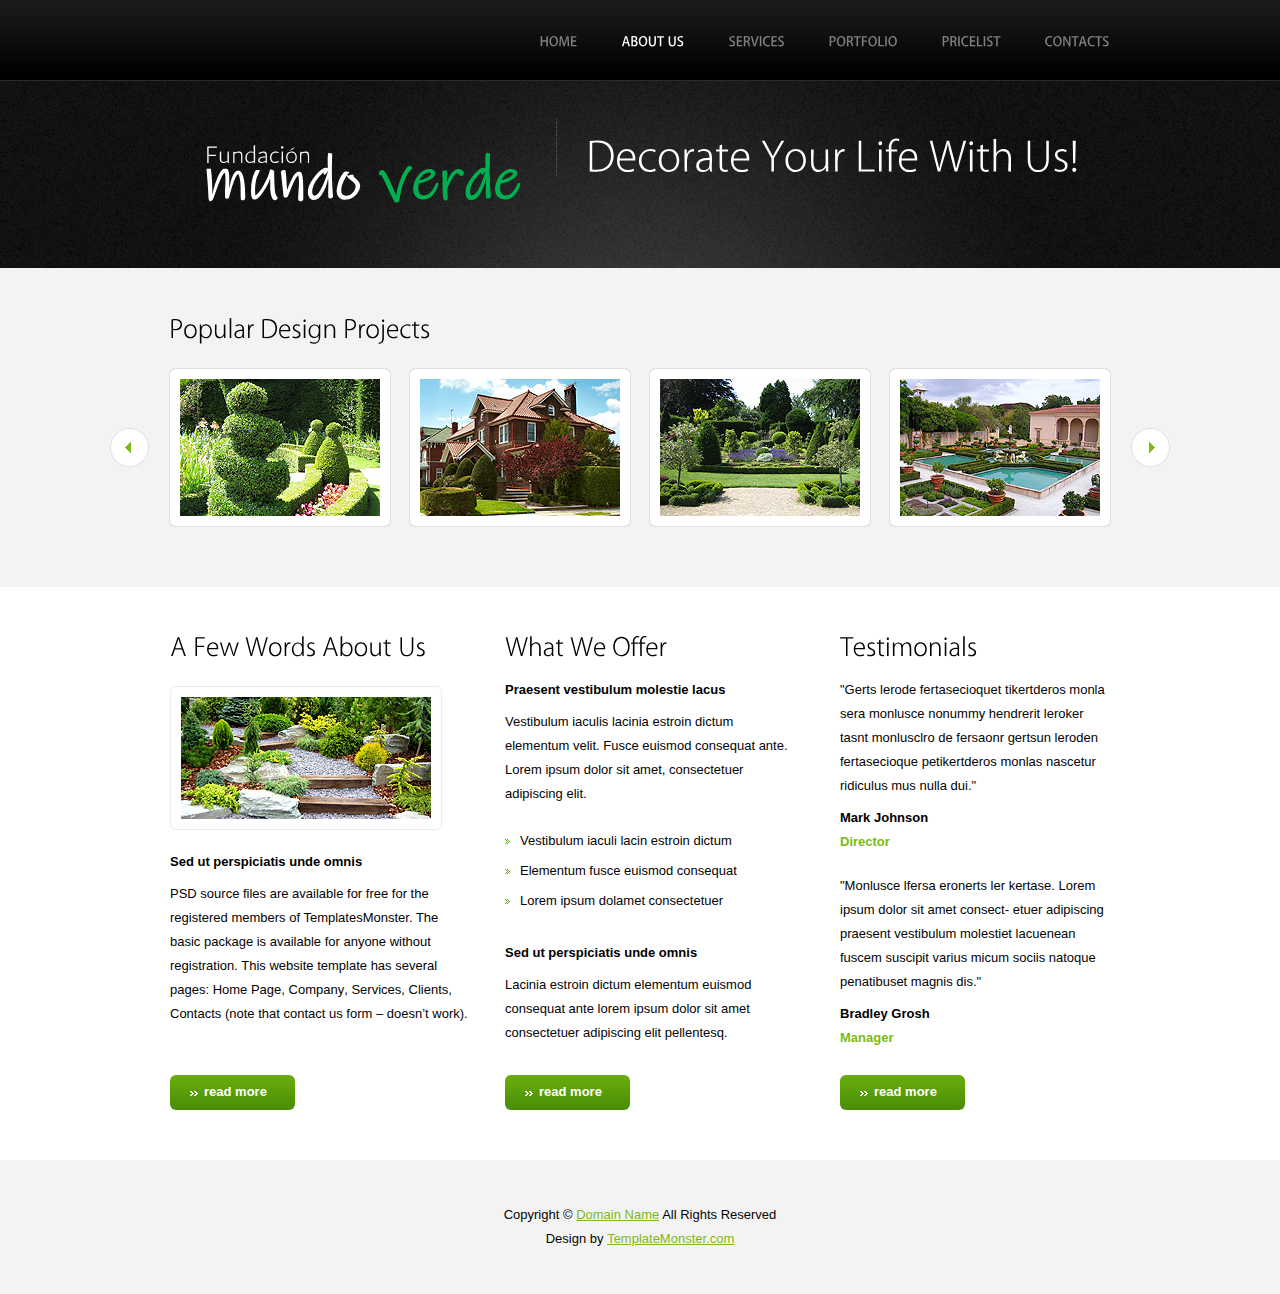
==== about.html @ bacdb283 "Add files via upload" ====
<!DOCTYPE html>
<html lang="en">
<head>
<title>Exterior Design | About</title>
<meta charset="utf-8">
<link rel="stylesheet" href="css/reset.css" type="text/css" media="screen">
<link rel="stylesheet" href="css/style.css" type="text/css" media="screen">
<link rel="stylesheet" href="css/grid.css" type="text/css" media="screen">
<script src="js/jquery-1.6.3.min.js" type="text/javascript"></script>
<script src="js/cufon-yui.js" type="text/javascript"></script>
<script src="js/cufon-replace.js" type="text/javascript"></script>
<script src="js/Kozuka_Gothic_Pro_OpenType_300.font.js" type="text/javascript"></script>
<script src="js/Kozuka_Gothic_Pro_OpenType_500.font.js" type="text/javascript"></script>
<script src="js/FF-cash.js" type="text/javascript"></script>
<script src="js/jcarousellite_1.0.1.js" type="text/javascript"></script>
<script src="js/jquery.easing.1.3.js" type="text/javascript"></script>
<script src="js/jquery.equalheights.js" type="text/javascript"></script>
<script type="text/javascript">
$(document).ready(function () {
    $('.carousel .jCarouselLite').jCarouselLite({
        btnNext: '.carousel .next',
        btnPrev: '.carousel .prev',
        speed: 600,
        easing: 'easeOutQuart',
        vertical: false,
        circular: false,
        visible: 4,
        start: 0,
        scroll: 1
    });
});
</script>
<!--[if lt IE 9]>
<script type="text/javascript" src="js/html5.js"></script>
<link rel="stylesheet" href="css/ie.css" type="text/css" media="screen">
<![endif]-->
</head>
<body id="page2">
<!--==============================header=================================-->
<header>
  <div class="menu-row">
    <div class="main">
      <nav class="wrapper">
        <ul class="menu">
          <li><a href="index.html">Home</a></li>
          <li><a class="active" href="about.html">About us</a></li>
          <li><a href="services.html">Services</a></li>
          <li><a href="portfolio.html">Portfolio</a></li>
          <li><a href="pricelist.html">Pricelist</a></li>
          <li><a href="contacts.html">Contacts</a></li>
        </ul>
      </nav>
    </div>
  </div>
  <div class="row-bot">
    <div class="row-bot-bg">
      <div class="main">
        <div class="wrapper">
          <h1><a href="index.html">Exterior Design</a></h1>
          <h2>Decorate Your Life With Us!</h2>
        </div>
      </div>
    </div>
  </div>
</header>
<!--==============================aside================================-->
<aside>
  <div class="carousel"> <a class="prev"></a> <a class="next"></a>
    <div class="carousel-container">
      <h3>Popular Design Projects</h3>
      <div class="jCarouselLite">
        <ul class="carousel-list">
          <li>
            <div class="img-border"> <a href="#"><img src="images/page1-img2.jpg" alt="" /></a> </div>
          </li>
          <li>
            <div class="img-border"> <a href="#"><img src="images/page1-img3.jpg" alt="" /></a> </div>
          </li>
          <li>
            <div class="img-border"> <a href="#"><img src="images/page1-img4.jpg" alt="" /></a> </div>
          </li>
          <li>
            <div class="img-border"> <a href="#"><img src="images/page1-img5.jpg" alt="" /></a> </div>
          </li>
          <li>
            <div class="img-border"> <a href="#"><img src="images/page1-img6.jpg" alt="" /></a> </div>
          </li>
          <li>
            <div class="img-border"> <a href="#"><img src="images/page1-img7.jpg" alt="" /></a> </div>
          </li>
          <li>
            <div class="img-border"> <a href="#"><img src="images/page1-img8.jpg" alt="" /></a> </div>
          </li>
          <li>
            <div class="img-border"> <a href="#"><img src="images/page1-img9.jpg" alt="" /></a> </div>
          </li>
        </ul>
      </div>
    </div>
  </div>
</aside>
<!--==============================content================================-->
<section id="content">
  <div class="main">
    <div class="container_12">
      <div class="wrapper">
        <article class="grid_4">
          <div class="maxheight img-indent-bot">
            <h3>A Few Words About Us</h3>
            <div class="wrapper indent-bot">
              <figure class="img-border2"><img src="images/page2-img1.jpg" alt=""></figure>
            </div>
            <h6 class="p1">Sed ut perspiciatis unde omnis</h6>
            PSD source files are available for free for the registered members of TemplatesMonster. The basic package is available for anyone without registration. This website template has several pages: <a class="link" href="index.html">Home Page</a>, <a class="link" href="#">Company</a>, <a class="link" href="services.html">Services</a>, <a class="link" href="#">Clients</a>, <a class="link" href="contacts.html">Contacts</a> (note that contact us form – doesn’t work). </div>
          <a class="button" href="#"><span>read more</span></a> </article>
        <article class="grid_4">
          <div class="indent-left">
            <div class="maxheight img-indent-bot">
              <h3 class="prev-indent-bot">What We Offer</h3>
              <h6 class="p1">Praesent vestibulum molestie lacus</h6>
              <p class="indent-bot">Vestibulum iaculis lacinia estroin dictum elementum velit. Fusce euismod consequat ante. Lorem ipsum dolor sit amet, consectetuer adipiscing elit.</p>
              <ul class="list-1 img-indent-bot">
                <li><a href="#">Vestibulum iaculi lacin estroin dictum</a></li>
                <li><a href="#">Elementum fusce euismod consequat</a></li>
                <li><a href="#">Lorem ipsum dolamet consectetuer</a></li>
              </ul>
              <h6 class="p1">Sed ut perspiciatis unde omnis</h6>
              Lacinia estroin dictum elementum euismod consequat ante lorem ipsum dolor sit amet consectetuer adipiscing elit pellentesq. </div>
            <a class="button" href="#"><span>read more</span></a> </div>
        </article>
        <article class="grid_4">
          <div class="maxheight img-indent-bot">
            <div class="indent-left2">
              <h3 class="prev-indent-bot">Testimonials</h3>
              <p class="p1">&quot;Gerts lerode fertasecioquet tikertderos monla sera monlusce nonummy hendrerit leroker tasnt monlusclro de fersaonr gertsun leroden fertasecioque petikertderos monlas nascetur ridiculus mus nulla dui.&quot;</p>
              <h6>Mark Johnson</h6>
              <p class="color-3 indent-bot"><strong>Director</strong></p>
              <p class="p1">&quot;Monlusce lfersa eronerts ler kertase. Lorem ipsum dolor sit amet consect- etuer adipiscing praesent vestibulum molestiet lacuenean fuscem suscipit varius micum sociis natoque penatibuset magnis dis.&quot;</p>
              <h6>Bradley Grosh</h6>
              <strong class="color-3">Manager</strong> </div>
          </div>
          <div class="indent-left2"> <a class="button" href="#"><span>read more</span></a> </div>
        </article>
      </div>
    </div>
  </div>
</section>
<!--==============================footer=================================-->
<footer>
  <div class="main">
    <div class="aligncenter">
      <p class="p0">Copyright &copy; <a href="#">Domain Name</a> All Rights Reserved</p>
      Design by <a target="_blank" href="http://www.templatemonster.com/">TemplateMonster.com</a></div>
  </div>
</footer>
<script type="text/javascript">Cufon.now();</script>
</body>
</html>
---- css/style.css ----
/* Getting the new tags to behave */
article, aside, audio, canvas, command, datalist, details, embed, figcaption, figure, footer, header, hgroup, keygen, meter, nav, output, progress, section, source, video {
	display:block;
}
mark, rp, rt, ruby, summary, time {
	display:inline;
}
/* Global properties ======================================================== */
html {
	width:100%;
}
body {
	font-family:Arial, Helvetica, sans-serif;
	font-size:100%;
	color:#030303;
	min-width:1060px;
	background:#f3f3f3;
}
.ic {
	border:0;
	float:right;
	background:#fff;
	color:#f00;
	width:50%;
	line-height:10px;
	font-size:10px;
	margin:-220% 0 0 0;
	overflow:hidden;
	padding:0
}
.bg {
	width:100%;
	background:center 0 no-repeat;
}
.main {
	width:960px;
	padding:0;
	margin:0 auto;
	font-size:13px;
	line-height:24px;
}
a {
	color:#7dba14;
	outline:none;
}
a:hover {
	text-decoration:none;
}
.col-1, .col-2 {
	float:left;
	width:222px;
}
.col-1 {
	margin-right:17px;
}
.column-1, .column-2 {
	float:left;
	width:284px;
}
.column-1 {
	margin-right:37px;
}
.wrapper {
	width:100%;
	overflow:hidden;
}
.extra-wrap {
	overflow:hidden;
}
p {
	margin-bottom:18px;
}
.p0 {
	margin-bottom:0px;
}
.p1 {
	margin-bottom:8px;
}
.p2 {
	margin-bottom:15px;
}
.p3 {
	margin-bottom:30px;
}
.p4 {
	margin-bottom:40px;
}
.p5 {
	margin-bottom:50px;
}
.p6 {
	margin-bottom:55px;
}
.reg {
	text-transform:uppercase;
}
.fleft {
	float:left;
}
.fright {
	float:right;
}
.alignright {
	text-align:right;
}
.aligncenter {
	text-align:center;
}
.it {
	font-style:italic;
}
.color-1 {
	color:#fff;
}
.color-2 {
	color:#000;
}
.color-3 {
	color:#7dba14;
}
.img-border2 {
	padding:10px;
	border:1px solid #ececec;
	background:#fff;
	border-radius:6px;
	float:left;
}
/*********************************boxes**********************************/
.indent-top {
	padding-top:20px;
}
.indent-left {
	padding-left:15px;
}
.indent-left2 {
	padding-left:30px;
}
.indent-right {
	padding-right:50px;
}
.indent-bot {
	margin-bottom:20px;
}
.indent-bot2 {
	margin-bottom:30px;
}
.indent-bot3 {
	margin-bottom:45px;
}
.prev-indent-bot {
	margin-bottom:10px;
}
.img-indent-bot {
	margin-bottom:25px;
}
.margin-bot {
	margin-bottom:35px;
}
.img-indent {
	float:left;
	margin:0 20px 0px 0;
}
.img-indent2 {
	float:left;
	margin:0 51px;
}
.img-indent-r {
	float:right;
	margin:0 0px 0px 40px;
}
.buttons a:hover {
	cursor:pointer;
}
.menu li a, .list-1 li a, .list-2 li a, .link, .button, h1 a {
	text-decoration:none;
}
/*********************************header*************************************/
header {
	width:100%;
	position:relative;
	z-index:2;
}
.row-bot {
	width:100%;
	background:url(../images/row-bot-tail.gif) center top repeat;
}
.row-bot-bg {
	width:100%;
	padding:10px 0 55px;
	background:url(../images/row-bot-bg.jpg) center top no-repeat;
}
#page1 .row-bot-bg {
	padding:10px 0 50px;
}
h1 {
	padding:49px 32px 0 10px;
	float:left;
}
h1 a {
	display:block;
	width:354px;
	height:73px;
	text-indent:-9999em;
	background:url(../images/logo.svg) 0 0 no-repeat;
}
h2 {
	font-size:40px;
	line-height:1.2em;
	color:#fff;
	padding:10px 0 0 30px;
	margin-top:28px;
	background:url(../images/pic-1.gif) 0 0 repeat-y;
	overflow:hidden;
}
/***** menu *****/
.menu-row {
	width:100%;
	background:url(../images/menu-row.gif) center top repeat-x #000;
	border-bottom:1px solid #2b2b2b;
}
.menu {
	padding:28px 10px 26px 0;
	float:right;
}
.menu li {
	float:left;
	position:relative;
	padding-left:44px;
}
.menu li a {
	display:inline-block;
	font-size:13px;
	line-height:2em;
	color:#808080;
	text-transform:uppercase;
}
.menu li a.active, .menu > li > a:hover {
	color:#fff;
}
/***** slider *****/
.slider-wrapper {
	width:920px;
	height:347px;
	padding:10px;
	margin:0 auto 34px;
	position:relative;
	overflow:hidden;
	background:url(../images/slider-bg.png) 0 0 no-repeat;
}
.slider {
	width:920px;
	height:347px;
}
.items {
	display:none;
}
/*********************************content*************************************/
#content {
	width:100%;
	padding:33px 0 50px;
	background:#fff;
	position:relative;
	z-index:1;
}
#page4 #content {
	background:url(../images/content-tail.gif) center top repeat-x #fff;
}
.spacer-1 {
	width:100%;
	background:url(../images/pic-1.gif) 217px 0 repeat-y;
}
h3 {
	font-size:24px;
	line-height:2em;
	margin-bottom:18px;
}
h6 {
	color:#000;
}
.border-bot {
	width:100%;
	padding-bottom:22px;
	background:url(../images/pic-2.gif) 0 bottom repeat-x;
}
.box {
	width:100%;
	background:0 0 repeat-x;
}
.button {
	display:inline-block;
	padding:9px 28px 2px 20px;
	color:#fff;
	background:url(../images/button-tail.gif) 0 0 repeat-x #498f06;
	cursor:pointer;
	border-radius:6px;
}
.button span {
	display:inline-block;
	font-size:13px;
	line-height:1.23em;
	font-weight:bold;
	padding-left:14px;
	background:url(../images/marker-2.gif) 0 7px no-repeat;
}
.button:hover {
	background:#498f06;
}
.list-1 li {
	line-height:18px;
	padding:6px 0 6px 15px;
	background:url(../images/marker-1.gif) 0 13px no-repeat;
}
.list-1 li a {
	display:inline-block;
	color:#030303;
}
.list-1 li a:hover {
	color:#68ab0b;
	text-decoration:underline;
}
.list-2 li {
	font-size:14px;
	line-height:24px;
	padding:0px;
	background:url(../images/pic-1.gif) 0 bottom repeat-x;
}
.list-2 li a {
	display:block;
	color:#1799cf;
	padding-left:12px;
	background:url(../images/marker-1.gif) 0 10px no-repeat;
}
.list-2 li a:hover {
	color:#fff;
}
.list-2 .last-item {
	background:none;
}
.link {
	color:#030303;
}
.link:hover {
	text-decoration:underline;
}
.link-1 {
	display:inline-block;
	color:#fff;
	text-decoration:none;
}
.link-1:hover {
	color:#7dba14;
}
.link-2 {
	color:#030303;
	font-weight:bold;
}
.link-2:hover {
	text-decoration:none;
}
.text-1 {
	display:block;
	font-size:16px;
	line-height:30px;
	color:#7f7f7f;
	padding:5px 0 0 40px;
	background:url(../images/pic-1.gif) 0 0 repeat-y;
}
.text-2 {
	display:block;
	font-size:24px;
	line-height:2em;
	color:#498f06;
}
.text-2 strong {
	display:block;
	margin-top:-18px;
}
dl span {
	float:left;
	width:96px;
	font-weight:bold
}
/*********************************aside*************************************/
aside {
	width:100%;
	padding:34px 0 60px;
}
/***** carousel *****/
.carousel {
	position:relative;
	overflow:hidden;
	width:1060px;
	min-height:220px;
	margin:0 auto;
}
.carousel-container {
	width:942px;
	margin:0 auto;
}
.jCarouselLite {
	width:100% !important;
}
.carousel .prev, .carousel .next {
	display:block;
	width:39px;
	height:39px;
	text-indent:-9999em;
	cursor:pointer;
	position:absolute;
	top:126px;
	z-index:99;
}
.carousel .prev {
	left:0;
	background:url(../images/carousel-prev.png) 0 0 no-repeat;
}
.carousel .next {
	right:0;
	background:url(../images/carousel-next.png) 0 0 no-repeat;
}
.carousel .next:hover, .carousel .prev:hover {
	cursor:pointer;
}
.carousel-list li {
	width:222px;
	height:159px;
	margin-right:18px;
}
.img-border {
	padding:11px;
	background:url(../images/img-border.png) 0 0 no-repeat;
}
/* -- gallery  begin --*/
#gallery {
	width:1060px;
	height:882px;
	margin:0 auto;
	position:relative;
	overflow:hidden;
}
#js {
	position:relative;
	width:940px;
	margin:0 auto;
	font-size:14px;
	line-height:25px;
}
div.content {
	/* The display of content is enabled using jQuery so that the slideshow content won't display unless javascript is enabled. */
	display: none;
	width: 410px;
	height: 340px;
	overflow: hidden;
}
div.content img {
	position: relative;
	z-index: 2;
}
div.content a, div.navigation a {
}
div.content a:focus, div.content a:hover, div.content a:active {
}
div.controls {
	position:relative;
}
div.controls a {
	padding: 0px;
}
div.ss-controls {
	float: left;
	display:none;
}
div.nav-controls {
	width:100%;
	height:27px;
	position:absolute;
	left:0;
	bottom:56px;
}
div.nav-controls a.prev {
	display:block;
	width:39px;
	height:39px;
	background:url(../images/carousel-prev.png) 0 0 no-repeat;
	text-indent:-9999em;
	cursor:pointer;
	position:absolute;
	top:-583px;
	left:0;
	z-index:99;
}
div.nav-controls a.next {
	display:block;
	width:39px;
	height:39px;
	background:url(../images/carousel-next.png) 0 0 no-repeat;
	text-indent:-9999em;
	cursor:pointer;
	position:absolute;
	top:-583px;
	right:0;
	z-index:99;
}
div.nav-controls a.prev:hover, div.nav-controls a.next:hover {
	cursor:pointer;
}
div.slideshow-container {
	position: relative;
	height: 370px; /* This should be set to be at least the height of the largest image in the slideshow */
	z-index:1;
	width:940px;
	margin:0 auto;
}
div.slideshow {
}
div.caption {
	width:100%;
	height:100%;
}
div.slideshow span.image-wrapper {
	display: block;
	width: 920px;
	height: 347px;
	background:url(../images/img-border2.jpg) 0 0 no-repeat;
	position:absolute;
	left:0;
	top:0;
	margin:0;
	padding:11px;
}
div.slideshow a.advance-link {
	display: block;
	margin: 0;
	font-size:0;
	line-height:0;
	text-decoration:none;
}
div.slideshow a.advance-link:hover, div.slideshow a.advance-link:active, div.slideshow a.advance-link:visited {
	text-decoration: none;
}
div.download {
	float: right;
}
div.caption-container {
	float:right;
	width: 270px;
	height: 620px;
	position:relative;
}
span.image-caption {
	display: block;
	position: absolute;
	width: 100%;
	height: 100%;
	top: 0px;
	left: 0;
	z-index:10;
	background:#fff;
}
div#thumbs {
	padding: 0;
	margin:0 auto 111px;
	width:940px;
}
ul.thumbs {
	padding: 0 0 0 0;
	width:100%;
	overflow:hidden;
	position:relative;
}
ul.thumbs li {
	float:left;
	margin-right:17px;
	margin-bottom:18px;
	width:200px;
	height:137px;
	padding:11px;
	background:url(../images/img-border.png) 0 0 no-repeat;
}
ul.thumbs li.last {
	margin-right:0;
}
ul.thumbs li.last2 {
	margin-bottom:0;
}
ul.thumbs li.last3 {
	margin:0;
}
ul.thumbs li span {
	display:block;
	font-size:15px;
	line-height:1.2em;
	color:#f9f9f9;
	text-transform:uppercase;
	font-weight:bold;
}
a.thumb {
	display:block;
}
a.thumb:focus {
	outline: none;
}
#controls {
	width:100%;
}
div.pagination {
	clear: both;
	text-align:center;
	position:relative;
	z-index:10;
}
div.top.pagination {
	display:none;
}
div.navigation div.bottom {
	display:none;
}
div.pagination a, div.pagination span.current, div.pagination span.ellipsis {
	padding:0 4px;
	font-weight:bold;
	color:#fff;
}
div.pagination a:hover {
	text-decoration: none;
	color:#ffeaa8;
}
div.pagination span.current {
	color:#ffeaa8;
}
div.pagination span.ellipsis {
	border: none;
	padding: 5px 0 3px 2px;
}
/* -- gallery end --*/

/***** contact form *****/
#contact-form {
	display:block;
	width:100%;
}
#contact-form label {
	display:block;
	height:40px;
	overflow:hidden;
}
#contact-form input {
	float:left;
	width:265px;
	font-size:12px;
	line-height:1.25em;
	color:#030303;
	padding:8px 10px;
	margin:0;
	font-family:Arial, Helvetica, sans-serif;
	border:1px solid #ebebeb;
	background:#fff;
	outline:none;
}
#contact-form textarea {
	float:left;
	height:196px;
	width:505px;
	font-size:12px;
	line-height:1.25em;
	color:#030303;
	padding:5px 10px;
	margin:0;
	font-family:Arial, Helvetica, sans-serif;
	border:1px solid #ebebeb;
	background:#fff;
	overflow:auto;
	outline:none;
}
.text-form {
	float:left;
	display:block;
	font-size:13px;
	line-height:32px;
	width:93px;
	color:#030303;
	font-family:Arial, Helvetica, sans-serif;
}
.buttons {
	padding:8px 0 0 0;
	text-align:right;
}
.buttons a {
	margin-left:6px;
}
/****************************footer************************/
footer {
	width:100%;
	padding:43px 0;
}
.list-services {
	padding:0;
}
.list-services li {
	float:left;
	padding:0 0 0 10px;
}
---- css/grid.css ----
/*
	Variable Grid System.
	Learn more ~ http://www.spry-soft.com/grids/
	Based on 960 Grid System - http://960.gs/

	Licensed under GPL and MIT.
*/


/* Containers
----------------------------------------------------------------------------------------------------*/
.container_12 {
	margin-left: auto;
	margin-right: auto;
	width: 960px;
}
/* Grid >> Global
----------------------------------------------------------------------------------------------------*/

.grid_1, .grid_2, .grid_3, .grid_4, .grid_5, .grid_6, .grid_7, .grid_8, .grid_9, .grid_10, .grid_11, .grid_12 {
	display:inline;
	float: left;
	position: relative;
	margin-left: 10px;
	margin-right: 10px;
}
/* Grid >> Children (Alpha ~ First, Omega ~ Last)
----------------------------------------------------------------------------------------------------*/

.alpha {
	margin-left: 0;
}
.omega {
	margin-right: 0;
}
/* Grid >> 12 Columns
----------------------------------------------------------------------------------------------------*/

.container_12 .grid_1 {
	width:60px;
}
.container_12 .grid_2 {
	width:140px;
}
.container_12 .grid_3 {
	width:220px;
}
.container_12 .grid_4 {
	width:300px;
}
.container_12 .grid_5 {
	width:380px;
}
.container_12 .grid_6 {
	width:460px;
}
.container_12 .grid_7 {
	width:540px;
}
.container_12 .grid_8 {
	width:620px;
}
.container_12 .grid_9 {
	width:700px;
}
.container_12 .grid_10 {
	width:780px;
}
.container_12 .grid_11 {
	width:860px;
}
.container_12 .grid_12 {
	width:940px;
}
/* Prefix Extra Space >> 12 Columns
----------------------------------------------------------------------------------------------------*/

.container_12 .prefix_1 {
	padding-left:80px;
}
.container_12 .prefix_2 {
	padding-left:160px;
}
.container_12 .prefix_3 {
	padding-left:240px;
}
.container_12 .prefix_4 {
	padding-left:320px;
}
.container_12 .prefix_5 {
	padding-left:400px;
}
.container_12 .prefix_6 {
	padding-left:480px;
}
.container_12 .prefix_7 {
	padding-left:560px;
}
.container_12 .prefix_8 {
	padding-left:640px;
}
.container_12 .prefix_9 {
	padding-left:720px;
}
.container_12 .prefix_10 {
	padding-left:800px;
}
.container_12 .prefix_11 {
	padding-left:880px;
}
/* Suffix Extra Space >> 12 Columns
----------------------------------------------------------------------------------------------------*/

.container_12 .suffix_1 {
	padding-right:80px;
}
.container_12 .suffix_2 {
	padding-right:160px;
}
.container_12 .suffix_3 {
	padding-right:240px;
}
.container_12 .suffix_4 {
	padding-right:320px;
}
.container_12 .suffix_5 {
	padding-right:400px;
}
.container_12 .suffix_6 {
	padding-right:480px;
}
.container_12 .suffix_7 {
	padding-right:560px;
}
.container_12 .suffix_8 {
	padding-right:640px;
}
.container_12 .suffix_9 {
	padding-right:720px;
}
.container_12 .suffix_10 {
	padding-right:800px;
}
.container_12 .suffix_11 {
	padding-right:880px;
}
/* Push Space >> 12 Columns
----------------------------------------------------------------------------------------------------*/

.container_12 .push_1 {
	left:80px;
}
.container_12 .push_2 {
	left:160px;
}
.container_12 .push_3 {
	left:240px;
}
.container_12 .push_4 {
	left:320px;
}
.container_12 .push_5 {
	left:400px;
}
.container_12 .push_6 {
	left:480px;
}
.container_12 .push_7 {
	left:560px;
}
.container_12 .push_8 {
	left:640px;
}
.container_12 .push_9 {
	left:720px;
}
.container_12 .push_10 {
	left:800px;
}
.container_12 .push_11 {
	left:880px;
}
/* Pull Space >> 12 Columns
----------------------------------------------------------------------------------------------------*/

.container_12 .pull_1 {
	left:-80px;
}
.container_12 .pull_2 {
	left:-160px;
}
.container_12 .pull_3 {
	left:-240px;
}
.container_12 .pull_4 {
	left:-320px;
}
.container_12 .pull_5 {
	left:-400px;
}
.container_12 .pull_6 {
	left:-480px;
}
.container_12 .pull_7 {
	left:-560px;
}
.container_12 .pull_8 {
	left:-640px;
}
.container_12 .pull_9 {
	left:-720px;
}
.container_12 .pull_10 {
	left:-800px;
}
.container_12 .pull_11 {
	left:-880px;
}
/* Clear Floated Elements
----------------------------------------------------------------------------------------------------*/

/* http://sonspring.com/journal/clearing-floats */

.clear {
	clear: both;
	display: block;
	overflow: hidden;
	visibility: hidden;
	width: 0;
	height: 0;
}
/* http://perishablepress.com/press/2008/02/05/lessons-learned-concerning-the-clearfix-css-hack */

.clearfix:after {
	clear: both;
	content: ' ';
	display: block;
	font-size: 0;
	line-height: 0;
	visibility: hidden;
	width: 0;
	height: 0;
}
.clearfix {
	display: inline-block;
}
* html .clearfix {
	height: 1%;
}
.clearfix {
	display: block;
}
---- css/ie.css ----
.button {
	behavior: url("../js/PIE.htc");
	position:relative;
}
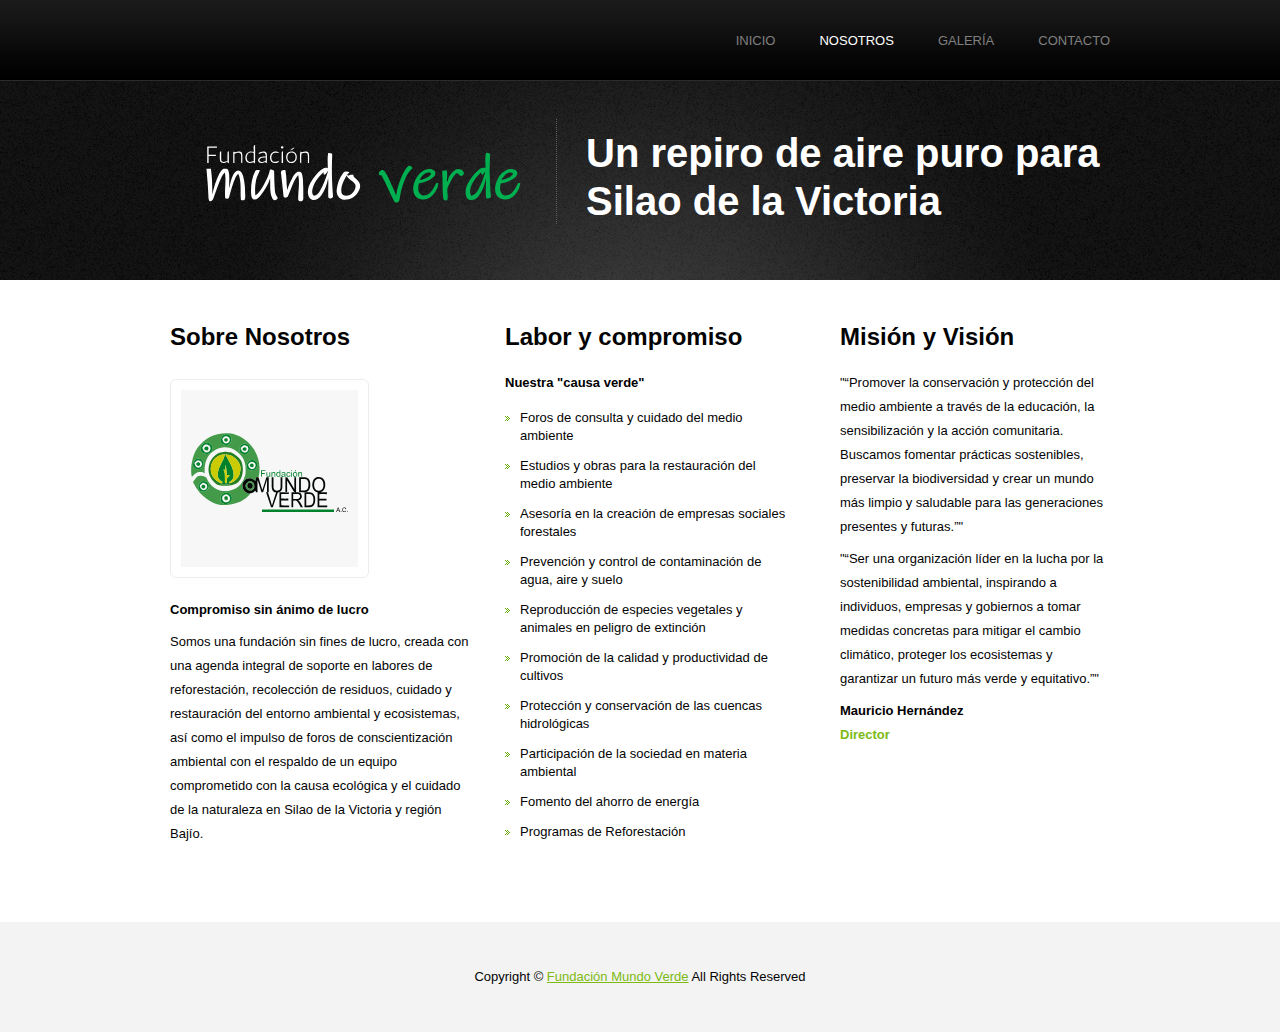
==== commit 0cdcdb0b: "Add files via upload" ====
--- a/about.html
+++ b/about.html
@@ -1,7 +1,7 @@
 <!DOCTYPE html>
 <html lang="en">
 <head>
-<title>Exterior Design | About</title>
+<title>Fundación Mundo Verde | About</title>
 <meta charset="utf-8">
 <link rel="stylesheet" href="css/reset.css" type="text/css" media="screen">
 <link rel="stylesheet" href="css/style.css" type="text/css" media="screen">
@@ -9,8 +9,8 @@
 <script src="js/jquery-1.6.3.min.js" type="text/javascript"></script>
 <script src="js/cufon-yui.js" type="text/javascript"></script>
 <script src="js/cufon-replace.js" type="text/javascript"></script>
-<script src="js/Kozuka_Gothic_Pro_OpenType_300.font.js" type="text/javascript"></script>
-<script src="js/Kozuka_Gothic_Pro_OpenType_500.font.js" type="text/javascript"></script>
+<!-- <script src="js/Kozuka_Gothic_Pro_OpenType_300.font.js" type="text/javascript"></script>
+<script src="js/Kozuka_Gothic_Pro_OpenType_500.font.js" type="text/javascript"></script> -->
 <script src="js/FF-cash.js" type="text/javascript"></script>
 <script src="js/jcarousellite_1.0.1.js" type="text/javascript"></script>
 <script src="js/jquery.easing.1.3.js" type="text/javascript"></script>
@@ -42,12 +42,12 @@
     <div class="main">
       <nav class="wrapper">
         <ul class="menu">
-          <li><a href="index.html">Home</a></li>
-          <li><a class="active" href="about.html">About us</a></li>
-          <li><a href="services.html">Services</a></li>
-          <li><a href="portfolio.html">Portfolio</a></li>
-          <li><a href="pricelist.html">Pricelist</a></li>
-          <li><a href="contacts.html">Contacts</a></li>
+          <li><a href="index.html">Inicio</a></li>
+          <li><a class="active" href="about.html">Nosotros</a></li>
+          <!-- <li><a href="services.html">Servicios</a></li> -->
+          <li><a href="portfolio.html">Galería</a></li>
+          <!-- <li><a href="pricelist.html">Pricelist</a></li> -->
+          <li><a href="index.html#contact">Contacto</a></li>
         </ul>
       </nav>
     </div>
@@ -56,49 +56,49 @@
     <div class="row-bot-bg">
       <div class="main">
         <div class="wrapper">
-          <h1><a href="index.html">Exterior Design</a></h1>
-          <h2>Decorate Your Life With Us!</h2>
+          <h1><a href="index.html">Fundación Mundo Verde</a></h1>
+          <h2>Un repiro de aire puro para Silao de la Victoria</h2>
         </div>
       </div>
     </div>
   </div>
 </header>
 <!--==============================aside================================-->
-<aside>
+<!-- <aside>
   <div class="carousel"> <a class="prev"></a> <a class="next"></a>
     <div class="carousel-container">
-      <h3>Popular Design Projects</h3>
-      <div class="jCarouselLite">
+      <h3>Unión y compromiso</h3>
+      <div class="jCarouselLite"  style="background-color: rgb(19, 18, 18);">
         <ul class="carousel-list">
           <li>
-            <div class="img-border"> <a href="#"><img src="images/page1-img2.jpg" alt="" /></a> </div>
+            <div class="img-border"> <a href="#" ><img src="images/page1-img2.webp" alt="" /></a> </div>
           </li>
           <li>
-            <div class="img-border"> <a href="#"><img src="images/page1-img3.jpg" alt="" /></a> </div>
+            <div class="img-border"> <a href="#"><img src="images/page1-img3.webp" alt="" /></a> </div>
           </li>
           <li>
-            <div class="img-border"> <a href="#"><img src="images/page1-img4.jpg" alt="" /></a> </div>
+            <div class="img-border"> <a href="#"><img src="images/page1-img4.webp" alt="" /></a> </div>
           </li>
           <li>
-            <div class="img-border"> <a href="#"><img src="images/page1-img5.jpg" alt="" /></a> </div>
+            <div class="img-border"> <a href="#"><img src="images/page1-img5.webp" alt="" /></a> </div>
           </li>
           <li>
-            <div class="img-border"> <a href="#"><img src="images/page1-img6.jpg" alt="" /></a> </div>
+            <div class="img-border"> <a href="#"><img src="images/page1-img6.webp" alt="" /></a> </div>
           </li>
           <li>
-            <div class="img-border"> <a href="#"><img src="images/page1-img7.jpg" alt="" /></a> </div>
+            <div class="img-border"> <a href="#"><img src="images/page1-img7.webp" alt="" /></a> </div>
           </li>
           <li>
-            <div class="img-border"> <a href="#"><img src="images/page1-img8.jpg" alt="" /></a> </div>
+            <div class="img-border"> <a href="#"><img src="images/page1-img8.webp" alt="" /></a> </div>
           </li>
           <li>
-            <div class="img-border"> <a href="#"><img src="images/page1-img9.jpg" alt="" /></a> </div>
+            <div class="img-border"> <a href="#"><img src="images/page1-img9.webp" alt="" /></a> </div>
           </li>
         </ul>
       </div>
     </div>
   </div>
-</aside>
+</aside> -->
 <!--==============================content================================-->
 <section id="content">
   <div class="main">
@@ -106,40 +106,52 @@
       <div class="wrapper">
         <article class="grid_4">
           <div class="maxheight img-indent-bot">
-            <h3>A Few Words About Us</h3>
+            <h3>Sobre Nosotros</h3>
             <div class="wrapper indent-bot">
-              <figure class="img-border2"><img src="images/page2-img1.jpg" alt=""></figure>
+              <figure class="img-border2"><img src="images/logoFMV.svg" alt=""></figure>
             </div>
-            <h6 class="p1">Sed ut perspiciatis unde omnis</h6>
-            PSD source files are available for free for the registered members of TemplatesMonster. The basic package is available for anyone without registration. This website template has several pages: <a class="link" href="index.html">Home Page</a>, <a class="link" href="#">Company</a>, <a class="link" href="services.html">Services</a>, <a class="link" href="#">Clients</a>, <a class="link" href="contacts.html">Contacts</a> (note that contact us form – doesn’t work). </div>
-          <a class="button" href="#"><span>read more</span></a> </article>
+            <h6 class="p1">Compromiso sin ánimo de lucro</h6>
+            Somos una fundación sin fines de lucro, creada con una agenda integral de soporte en labores de reforestación, recolección de residuos, cuidado y restauración del entorno ambiental y ecosistemas, así como el impulso de foros de conscientización ambiental con el respaldo de un equipo comprometido con la causa ecológica y el cuidado de la naturaleza en Silao de la Victoria y región Bajío. </div>
+          <!-- <a class="button" href="#"><span>read more</span></a>  -->
+        </article>
         <article class="grid_4">
           <div class="indent-left">
             <div class="maxheight img-indent-bot">
-              <h3 class="prev-indent-bot">What We Offer</h3>
-              <h6 class="p1">Praesent vestibulum molestie lacus</h6>
-              <p class="indent-bot">Vestibulum iaculis lacinia estroin dictum elementum velit. Fusce euismod consequat ante. Lorem ipsum dolor sit amet, consectetuer adipiscing elit.</p>
+              <h3 class="prev-indent-bot">Labor y compromiso</h3>
+              <h6 class="p1">Nuestra "causa verde"</h6>
+              <!-- <p class="indent-bot">Nuestro apoyo y compromiso comunitario con el cuidado del entorno ambiental incluye:</p> -->
               <ul class="list-1 img-indent-bot">
-                <li><a href="#">Vestibulum iaculi lacin estroin dictum</a></li>
-                <li><a href="#">Elementum fusce euismod consequat</a></li>
-                <li><a href="#">Lorem ipsum dolamet consectetuer</a></li>
+                <li><a href="#">Foros de consulta y cuidado del medio ambiente</a></li>
+                <li><a href="#">Estudios y obras para la restauración del medio ambiente</a></li>
+                <li><a href="#">Asesoría en la creación de empresas sociales forestales</a></li>
+                <li><a href="#">Prevención y control de contaminación de agua, aire y suelo</a></li>
+                <li><a href="#">Reproducción de especies vegetales y animales en peligro de extinción</a></li>
+                <li><a href="#">Promoción de la calidad y productividad de cultivos</a></li>
+                <li><a href="#">Protección y conservación de las cuencas hidrológicas</a></li>
+                <li><a href="#">Participación de la sociedad en materia ambiental</a></li>
+                <li><a href="#">Fomento del ahorro de energía</a></li>
+                <li><a href="#">Programas de Reforestación</a></li>
               </ul>
-              <h6 class="p1">Sed ut perspiciatis unde omnis</h6>
-              Lacinia estroin dictum elementum euismod consequat ante lorem ipsum dolor sit amet consectetuer adipiscing elit pellentesq. </div>
-            <a class="button" href="#"><span>read more</span></a> </div>
+              <!-- <h6 class="p1">Sed ut perspiciatis unde omnis</h6>
+              Lacinia estroin dictum elementum euismod consequat ante lorem ipsum dolor sit amet consectetuer adipiscing elit pellentesq.  -->
+            </div>
+            <!-- <a class="button" href="#"><span>read more</span></a>  -->
+          </div>
         </article>
         <article class="grid_4">
           <div class="maxheight img-indent-bot">
             <div class="indent-left2">
-              <h3 class="prev-indent-bot">Testimonials</h3>
-              <p class="p1">&quot;Gerts lerode fertasecioquet tikertderos monla sera monlusce nonummy hendrerit leroker tasnt monlusclro de fersaonr gertsun leroden fertasecioque petikertderos monlas nascetur ridiculus mus nulla dui.&quot;</p>
-              <h6>Mark Johnson</h6>
-              <p class="color-3 indent-bot"><strong>Director</strong></p>
-              <p class="p1">&quot;Monlusce lfersa eronerts ler kertase. Lorem ipsum dolor sit amet consect- etuer adipiscing praesent vestibulum molestiet lacuenean fuscem suscipit varius micum sociis natoque penatibuset magnis dis.&quot;</p>
-              <h6>Bradley Grosh</h6>
-              <strong class="color-3">Manager</strong> </div>
+              <h3 class="prev-indent-bot">Misión y Visión</h3>
+              <p class="p1">&quot;“Promover la conservación y protección del medio ambiente a través de la educación, la sensibilización y la acción comunitaria. Buscamos fomentar prácticas sostenibles, preservar la biodiversidad y crear un mundo más limpio y saludable para las generaciones presentes y futuras.”&quot;</p>
+              <!-- <h6>Mark Johnson</h6> -->
+              <!-- <p class="color-3 indent-bot"><strong>Director</strong></p> -->
+              <p class="p1">&quot;“Ser una organización líder en la lucha por la sostenibilidad ambiental, inspirando a individuos, empresas y gobiernos a tomar medidas concretas para mitigar el cambio climático, proteger los ecosistemas y garantizar un futuro más verde y equitativo.”&quot;</p>
+              <h6>Mauricio Hernández</h6>
+              <strong class="color-3">Director</strong> </div>
           </div>
-          <div class="indent-left2"> <a class="button" href="#"><span>read more</span></a> </div>
+          <div class="indent-left2"> 
+            <!-- <a class="button" href="#"><span>read more</span></a>  -->
+          </div>
         </article>
       </div>
     </div>
@@ -149,8 +161,7 @@
 <footer>
   <div class="main">
     <div class="aligncenter">
-      <p class="p0">Copyright &copy; <a href="#">Domain Name</a> All Rights Reserved</p>
-      Design by <a target="_blank" href="http://www.templatemonster.com/">TemplateMonster.com</a></div>
+      <p class="p0">Copyright &copy; <a href=".">Fundación Mundo Verde</a> All Rights Reserved</p>
   </div>
 </footer>
 <script type="text/javascript">Cufon.now();</script>
